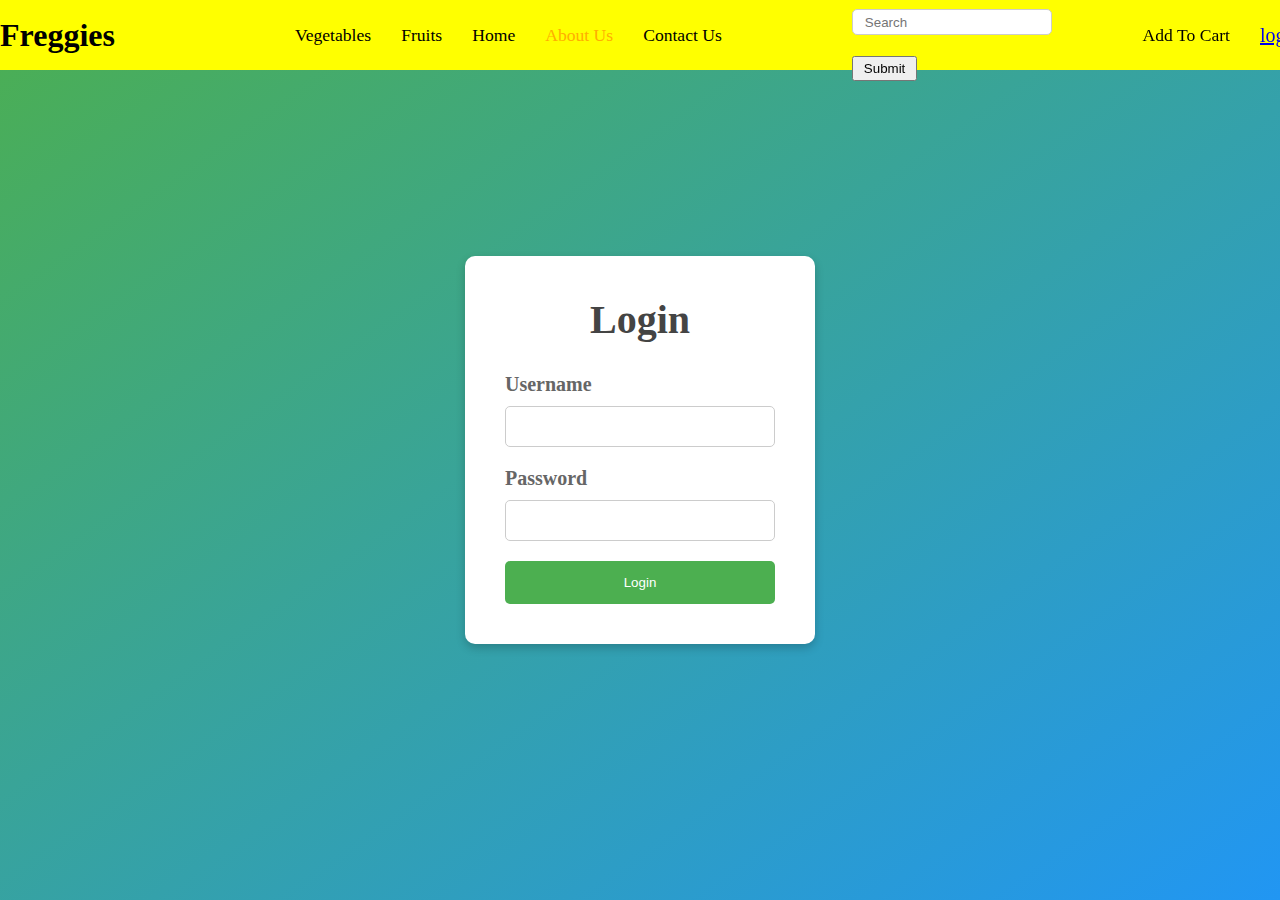
==== login.html @ cb578115 "Merge pull request #4 from AnushkaNMishra/workspace" ====
<!DOCTYPE html>
<html>
<head>
  <title>Login Page</title>
  <link rel="stylesheet" type="text/css" href="style.css">
</head>
<body>

  <header>
    <nav class="navbar">
      <ul class="header-lists">
        <li class="header-list" id="logo"><b>Freggies</b></li>
        <li class="header-list" id="veggie">Vegetables</li>
        <li class="header-list">Fruits</li>
        <li class="header-list">Home</li>
        <li class="header-list"><a href="#about">About Us </a></li>
        <li class="header-list">Contact Us</li>
        <div class="search-utils">
          <input type="text" placeholder="Search" class="searchbar" />
          <button class="search-submit">Submit</button>
        </div>
        <li class="header-list">Add To Cart</li>
        <a href="login.html" img class="user-img" src="assets/user.png" alt="user" >login</a>
      </ul>
    </nav>
  </header>

    <div id="login-body">
  <div class="login-container">
    <h1>Login</h1>
    <form id="login-form">
      <label for="username">Username</label>
      <input type="text" id="username" name="username" required>
      <label for="password">Password</label>
      <input type="password" id="password" name="password" required>
      <button id="button-login" type="submit">Login</button>
    </form>
  </div>
</div>
  <script src="script.js"></script>
</body>
</html>
---- style.css ----
* {
  margin: 0;
  padding: 0;
  box-sizing: border-box;
}

html {
  scroll-behavior: smooth;
}

body {
  min-height: 100vh;
  background-color: rgb(255, 252, 252);
  font-size: 20px;
  font-family: cursive;
}

.navbar {
  min-height: 50px;
  background-color: rgb(255, 255, 0);
  color: rgb(0, 0, 0);
  position: fixed;
  top: 0;
  z-index: 1;
  width: 100%;
}

.header-lists {
  height: 70px;
  display: flex;
  flex-direction: row;
  gap: 1.5em;
  list-style: none;
  justify-content: center;
  align-items: center;
}

.search-utils {
  margin-left: 100px;
  padding-top: 20px;
}

.searchbar {
  width: 200px;
  height: 25px;
}

.header-list {
  font-size: 1.1rem;
  white-space: nowrap;
}

.header-list a {
  color: rgb(255, 174, 0);
  text-decoration: none;
}

.header-list:hover {
  text-decoration: underline;
  cursor: pointer;
}

.search-submit {
  height: 25px;
}

.user-img {
  width: 20px;
}

#veggie {
  margin-left: 150px;
}

#logo {
  font-size: 2rem;
  text-decoration: none;
}

.hero {
  margin-top: 100px;
  height: 50vh;
  background-color: rgb(80,162,50);
  display: flex;
  justify-content: center;
  align-items: center;
  background-image: url("assets/hero.jpg");
  background-repeat: no-repeat;
  background-size: cover;
}

.basket-title {
  height: 10vh;
  background-color: rgb(80,162,50);
  display: flex;
  justify-content: center;
  align-items: center;
  font-size: 40px;
  margin-top: 40px;
  font-family: 'Lucida Sans', 'Lucida Sans Regular', 'Lucida Grande', 'Lucida Sans Unicode', Geneva, Verdana, sans-serif;
}

.basket {
  min-height: 70vh;
  background-color: rgb(194, 170, 92);
  margin-top: 20px;
  display: flex;
  justify-content: center;
}

.basket-wrapper {
  width: 80%;
  display: grid;
  grid-template-columns: 1fr 1fr 1fr 1fr;
  gap: 1em;
  margin: 60px 0;
  overflow: hidden;
}

.veggie-card {
  display: flex;
  flex-direction: column;
  background-color: aliceblue;
  align-items: center;
  border-radius: 10px;
}

.veggie-card:hover {
  scale: calc(1.04);
  box-shadow: 1px 1px gray;
}

.veggie-img {
  margin-top: 20px;
  width: 200px;
  border-radius: 10px;
}

.veggie-content {
  margin-top: 10px;
  margin-left: 20px;
}

.veggie-type {
  width: 90%;
  margin-left: 2px;
}

.veggie-add-container {
  margin: 20px 0;
  display: flex;
}

.veggie-qty {
  width: 20%;
  margin-right: 90px;
}

.footer-title {
  height: 8vh;
  display: flex;
  justify-content: center;
  align-items: center;
  font-size: 2rem;
  cursor: pointer;
  background-color: #485668;
  color: aliceblue;
}

.footer-content {
  max-height: 100vh;
  display: flex;
  justify-content: center;
  align-items: flex-start;
  background-color: #222f3f;
}

.footer-content-container {
  width: 90vw;
  max-height: 100vh;
  color: white;
  margin-top: 5vh;
  margin-bottom: 40px;
}

.footer-content-title {
  font-size: 1.5rem;
  text-decoration: underline;
  margin: 10px 0px;
}

input, textarea, button{
  padding: 0 10px;
}

.basket input{
  padding: 0;
}

  














#login-body {
  display: flex;
  justify-content: center;
  align-items: center;
  height: 100vh;
  margin: 0;
  background-image: linear-gradient(to bottom right, #4CAF50, #2196F3);
}

.login-container {
  width: 350px;
  padding: 40px;
  background-color: #fff;
  border-radius: 10px;
  box-shadow: 0 4px 10px rgba(0, 0, 0, 0.2);
}

h1 {
  text-align: center;
  margin-bottom: 30px;
  color: #444;
}

label {
  display: block;
  margin-bottom: 10px;
  font-weight: bold;
  color: #666;
}

input {
  width: 100%;
  padding: 12px;
  margin-bottom: 20px;
  border: 1px solid #ccc;
  border-radius: 5px;
}

input:focus {
  outline: none;
  border-color: #4CAF50;
}

#button-login {
  width: 100%;
  padding: 14px;
  background-color: #4CAF50;
  color: white;
  border: none;
  border-radius: 5px;
  cursor: pointer;
  transition: background-color 0.3s;
}

button:hover {
  background-color: #45a049;
}

button:active {
  background-color: #3e9142;
}

button:focus {
  outline: none;
}

button:disabled {
  background-color: #ccc;
  cursor: not-allowed;
}

button:disabled:hover {
  background-color: #ccc;
}
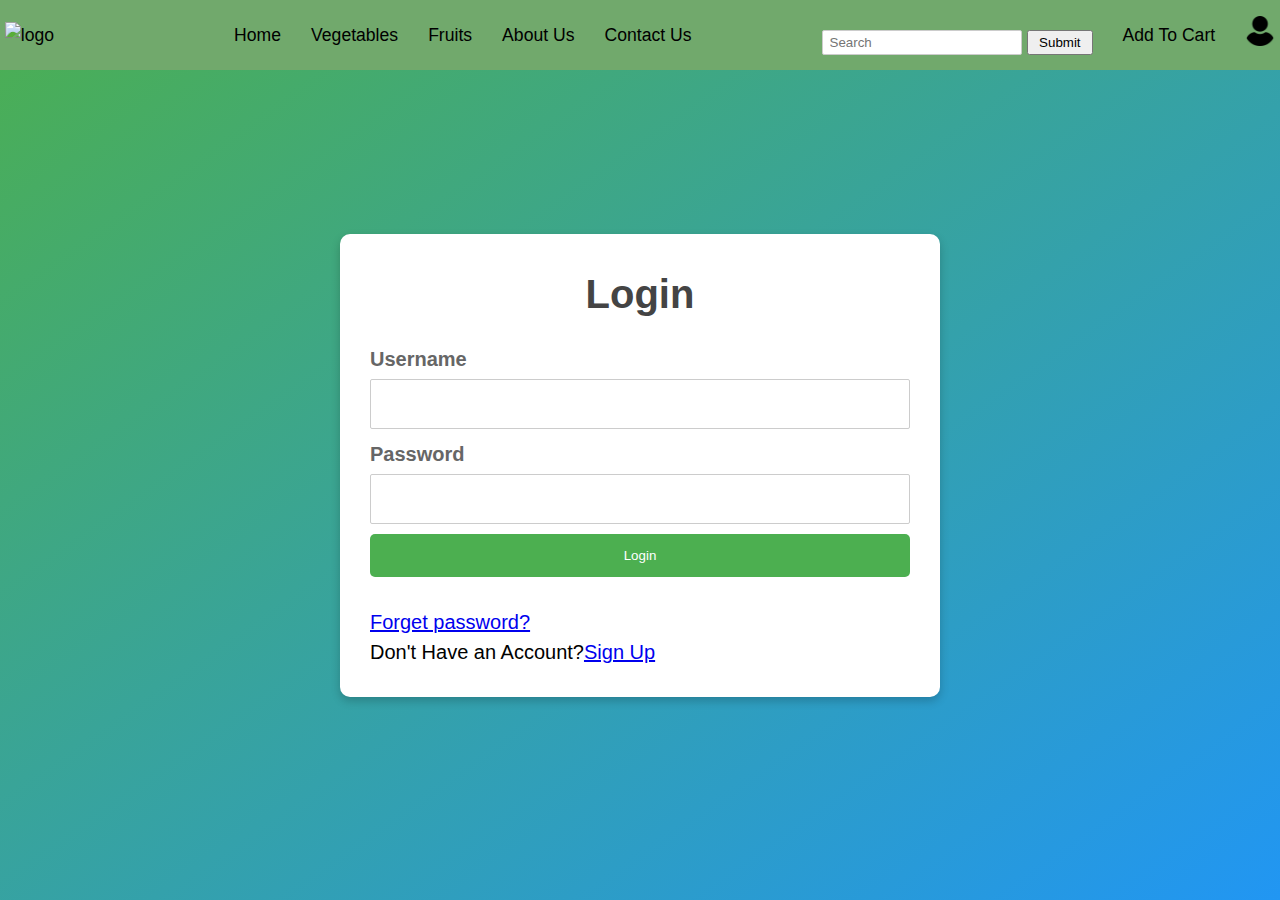
==== commit cdcb5683: "changes done" ====
--- a/login.html
+++ b/login.html
@@ -1,42 +1,49 @@
 <!DOCTYPE html>
 <html>
-<head>
-  <title>Login Page</title>
-  <link rel="stylesheet" type="text/css" href="style.css">
-</head>
-<body>
-
-  <header>
-    <nav class="navbar">
-      <ul class="header-lists">
-        <li class="header-list" id="logo"><b>Freggies</b></li>
-        <li class="header-list" id="veggie">Vegetables</li>
-        <li class="header-list">Fruits</li>
-        <li class="header-list">Home</li>
-        <li class="header-list"><a href="#about">About Us </a></li>
-        <li class="header-list">Contact Us</li>
-        <div class="search-utils">
-          <input type="text" placeholder="Search" class="searchbar" />
-          <button class="search-submit">Submit</button>
+  <head>
+    <title>Login Page</title>
+    <link rel="stylesheet" type="text/css" href="style.css" />
+  </head>
+  <body>
+    <header>
+      <nav class="navbar">
+        <ul class="header-lists">
+          <li class="header-list">
+            <img id="logo-img" src="assets/logo.jpg" alt="logo" />
+          </li>
+          <li class="header-list" id="veggie"><a href="index.html">Home</a></li>
+          <li class="header-list">Vegetables</li>
+          <li class="header-list">Fruits</li>
+          
+          <li class="header-list"><a href="#about">About Us </a></li>
+          <li class="header-list"><a href="#contact">Contact Us </a></li>
+          <div class="search-utils">
+            <input type="text" placeholder="Search" class="searchbar" />
+            <button class="search-submit">Submit</button>
+          </div>
+          <li class="header-list">Add To Cart</li>
+          <a href="login.html">
+            <img id="user-pic" src="assets/user.png" alt="user" />
+          </a>
+        </ul>
+      </nav>
+    </header>
+    <main>
+      <div id="login-body">
+        <div class="login-container">
+          <h1>Login</h1>
+          <form id="login-form">
+            <label for="username">Username</label>
+            <input type="text" id="username" name="username" required />
+            <label for="password">Password</label>
+            <input type="password" id="password" name="password" required />
+            <button id="button-login" type="submit">Login</button><br><br>
+            <p><a href="forgetpass.html">Forget password?</a></p>
+            <p>Don't Have an Account?<a href="signup.html">Sign Up</a></p>
+          </form>
         </div>
-        <li class="header-list">Add To Cart</li>
-        <a href="login.html" img class="user-img" src="assets/user.png" alt="user" >login</a>
-      </ul>
-    </nav>
-  </header>
-
-    <div id="login-body">
-  <div class="login-container">
-    <h1>Login</h1>
-    <form id="login-form">
-      <label for="username">Username</label>
-      <input type="text" id="username" name="username" required>
-      <label for="password">Password</label>
-      <input type="password" id="password" name="password" required>
-      <button id="button-login" type="submit">Login</button>
-    </form>
-  </div>
-</div>
+      </div>
+    </main>
+  </body>
   <script src="script.js"></script>
-</body>
 </html>
--- a/style.css
+++ b/style.css
@@ -10,14 +10,51 @@
 
 body {
   min-height: 100vh;
-  background-color: rgb(255, 252, 252);
+  background: hsla(186, 33%, 94%, 1);
+
+  background: radial-gradient(
+    circle,
+    hsla(186, 33%, 94%, 1) 40%,
+    hsla(216, 41%, 79%, 1) 100%
+  );
+
+  background: -moz-radial-gradient(
+    circle,
+    hsla(186, 33%, 94%, 1) 40%,
+    hsla(216, 41%, 79%, 1) 100%
+  );
+
+  background: -webkit-radial-gradient(
+    circle,
+    hsla(186, 33%, 94%, 1) 40%,
+    hsla(216, 41%, 79%, 1) 100%
+  );
+
+  filter: progid: DXImageTransform.Microsoft.gradient( startColorstr="#ebf4f5", endColorstr="#b5c6e0", GradientType=1 );
   font-size: 20px;
   font-family: cursive;
 }
 
+ul {
+  list-style-type: none;
+}
+
+#logo-img {
+  width: 130px;
+}
+
+.main-wrapper {
+  width: 80%;
+  margin: 0px auto;
+}
+
+#user-pic {
+  width: 30px;
+}
+
 .navbar {
   min-height: 50px;
-  background-color: rgb(255, 255, 0);
+  background-color: #71a96c;
   color: rgb(0, 0, 0);
   position: fixed;
   top: 0;
@@ -51,7 +88,7 @@
 }
 
 .header-list a {
-  color: rgb(255, 174, 0);
+  color: black;
   text-decoration: none;
 }
 
@@ -80,7 +117,7 @@
 .hero {
   margin-top: 100px;
   height: 50vh;
-  background-color: rgb(80,162,50);
+  background-color: rgb(80, 162, 50);
   display: flex;
   justify-content: center;
   align-items: center;
@@ -91,38 +128,53 @@
 
 .basket-title {
   height: 10vh;
-  background-color: rgb(80,162,50);
+  background-color: rgb(80, 162, 50);
   display: flex;
   justify-content: center;
   align-items: center;
   font-size: 40px;
   margin-top: 40px;
-  font-family: 'Lucida Sans', 'Lucida Sans Regular', 'Lucida Grande', 'Lucida Sans Unicode', Geneva, Verdana, sans-serif;
+  font-family: "Lucida Sans", "Lucida Sans Regular", "Lucida Grande",
+    "Lucida Sans Unicode", Geneva, Verdana, sans-serif;
 }
 
 .basket {
   min-height: 70vh;
-  background-color: rgb(194, 170, 92);
-  margin-top: 20px;
-  display: flex;
-  justify-content: center;
-}
-
-.basket-wrapper {
-  width: 80%;
+  background-color: inherit;
+  margin: 60px 0;
+  display: flex;
+  flex-direction: column;
+  gap: 40px;
+  justify-content: center;
+}
+
+.best-offers {
+  margin: 10px 0;
+  display: flex;
+  flex-direction: column;
+  gap: 30px;
+}
+
+.offer-cards {
   display: grid;
-  grid-template-columns: 1fr 1fr 1fr 1fr;
-  gap: 1em;
-  margin: 60px 0;
-  overflow: hidden;
-}
-
+  grid-template-columns: repeat(5, 1fr);
+  justify-content: space-evenly;
+  gap: 60px;
+}
+
+.offer-title{
+  text-transform: uppercase;
+}
 .veggie-card {
   display: flex;
   flex-direction: column;
-  background-color: aliceblue;
+  background-color: #fffaff;
   align-items: center;
   border-radius: 10px;
+  max-width: 200px;
+  min-height: 300px;
+  background-color: white;
+  gap: 20px;
 }
 
 .veggie-card:hover {
@@ -132,28 +184,41 @@
 
 .veggie-img {
   margin-top: 20px;
-  width: 200px;
+  min-height: 150px;
+  width: 150px;
   border-radius: 10px;
 }
 
 .veggie-content {
-  margin-top: 10px;
-  margin-left: 20px;
+  display: flex;
+  justify-content: center;
+  flex-direction: column;
+  align-items: center;
 }
 
 .veggie-type {
   width: 90%;
-  margin-left: 2px;
+  height: 25px;
 }
 
 .veggie-add-container {
   margin: 20px 0;
   display: flex;
+  justify-content: center;
+  align-items: center;
+  width: 70%;
+  gap: 20px;
+}
+
+.qty-wrapper {
+  display: flex;
+  align-items: center;
 }
 
 .veggie-qty {
-  width: 20%;
-  margin-right: 90px;
+  height: 33px;
+  width: 50px;
+  margin: 5px;
 }
 
 .footer-title {
@@ -189,76 +254,137 @@
   margin: 10px 0px;
 }
 
-input, textarea, button{
+input,
+textarea,
+button {
   padding: 0 10px;
 }
 
-.basket input{
+.basket input {
   padding: 0;
 }
 
+.footer-wrapper {
+  width: 80%;
+  margin: 70px 0px 0px 20%;
+}
+
+.footer-links {
+  display: flex;
+  gap: 15em;
+}
+
+.section-content {
+  margin: 20px 0px;
+  display: flex;
+  gap: 5rem;
+}
+
+.footer-block li {
+  margin: 6px 0px;
+}
+
+.footer-end {
+  margin: 40px 0 0 0;
+  background-color: #71a96c;
+  min-height: 50vh;
+  display: flex;
+  justify-content: center;
+  align-items: center;
+  flex-direction: column;
+  gap: 3rem;
+}
+
+.footer-icons img {
+  width: 30px;
+  margin: 0px 10px;
+  cursor: pointer;
+}
+
+.footer-icons img:hover {
+  scale: calc(1.2);
+}
+
+.footer-social {
+  display: flex;
+  align-items: center;
+  justify-content: center;
+}
+.social-links {
+  display:flex;
+  gap:15px;
+}
+.social-links img  {
+width: 30px;
+
+}
+.social-links img:hover  {
+ scale:calc(1.2);
   
-
-
-
-
-
-
-
-
-
-
-
-
-
+  }
+/* LOGIN STYLES */
 
 #login-body {
   display: flex;
   justify-content: center;
   align-items: center;
-  height: 100vh;
+  min-height: 100vh;
   margin: 0;
-  background-image: linear-gradient(to bottom right, #4CAF50, #2196F3);
-}
+  background-image: linear-gradient(to bottom right, #4caf50, #2196f3);
+}
+
+
 
 .login-container {
-  width: 350px;
-  padding: 40px;
+  width: 600px;
+  padding: 30px;
+  margin-top: 30px;
   background-color: #fff;
   border-radius: 10px;
   box-shadow: 0 4px 10px rgba(0, 0, 0, 0.2);
 }
 
+.register-container {
+  width: 600px;
+  padding: 30px;
+  margin-top: 15vh;
+  margin-bottom: 10vh;
+  background-color: #fff;
+  border-radius: 10px;
+  box-shadow: 0 4px 10px rgba(0, 0, 0, 0.2);
+}
+
 h1 {
   text-align: center;
-  margin-bottom: 30px;
+  margin-bottom: 20px;
   color: #444;
 }
 
 label {
   display: block;
-  margin-bottom: 10px;
+  margin-bottom: 5px;
   font-weight: bold;
   color: #666;
 }
 
 input {
   width: 100%;
-  padding: 12px;
-  margin-bottom: 20px;
+  height:50px;
+  padding: 7px;
+  margin-bottom: 10px;
   border: 1px solid #ccc;
-  border-radius: 5px;
+  border-radius: 2px;
 }
 
 input:focus {
   outline: none;
-  border-color: #4CAF50;
+  border-color: #4caf50;
 }
 
 #button-login {
   width: 100%;
   padding: 14px;
-  background-color: #4CAF50;
+  background-color: #4caf50;
   color: white;
   border: none;
   border-radius: 5px;
@@ -286,3 +412,120 @@
 button:disabled:hover {
   background-color: #ccc;
 }
+
+
+
+
+/* Footer style*/
+
+/*@import url('https://fonts.googleapis.com/css2?family=Poppins:wght@300;400;500;600;700&display=swap');*/
+body{
+	line-height: 1.5;
+	font-family: 'Poppins', sans-serif;
+}
+*{
+	margin:0;
+	padding:0;
+	box-sizing: border-box;
+}
+.container{
+	max-width: 1170px;
+	margin:auto;
+}
+.row{
+	display: flex;
+	flex-wrap: wrap;
+}
+ul{
+	list-style: none;
+}
+.footer{
+	background-color: #71a96c;
+    padding: 70px 0;
+}
+
+.register-footer{
+  background-color: #71a96c;
+    padding: 70px 0;
+}
+.footer-col{
+   width: 25%;
+   padding: 0 15px;
+}
+.footer-col h4{
+	font-size: 18px;
+	color: black;
+	text-transform: capitalize;
+	margin-bottom: 35px;
+	font-weight: 500;
+	position: relative;
+}
+.footer-col h4::before{
+	content: '';
+	position: absolute;
+	left:0;
+	bottom: -10px;
+	background-color: #e91e63;
+	height: 2px;
+	box-sizing: border-box;
+	width: 50px;
+}
+.footer-col ul li:not(:last-child){
+	margin-bottom: 10px;
+}
+.footer-col ul li a{
+	font-size: 16px;
+	text-transform: capitalize;
+	color: black;
+	text-decoration: none;
+	font-weight: 300;
+	display: block;
+	transition: all 0.3s ease;
+}
+.footer-col ul li a:hover{
+	color: #ffffff;
+	padding-left: 8px;
+}/*
+.footer-col .social-links a{
+	display: inline-block;
+	height: 10px;
+	width: 10px;
+	background-color: rgba(255,255,255,0.2);
+	margin:0 10px 10px 0;
+	text-align: center;
+	line-height: 40px;
+	border-radius: 50%;
+	color: #ffffff;
+	transition: all 0.5s ease;
+}
+.footer-col .social-links a:hover{
+	color: #24262b;
+	background-color: #ffffff;
+}*/
+
+.footer-icons img {
+  width: 30px;
+  margin: 0px 10px;
+  cursor: pointer;
+}
+
+.footer-icons img:hover {
+  scale: calc(1.2);
+}
+
+/*responsive*/
+@media(max-width: 767px){
+  .footer-col{
+    width: 50%;
+    margin-bottom: 30px;
+}
+}
+@media(max-width: 574px){
+  .footer-col{
+    width: 100%;
+}
+}
+
+
+
+
